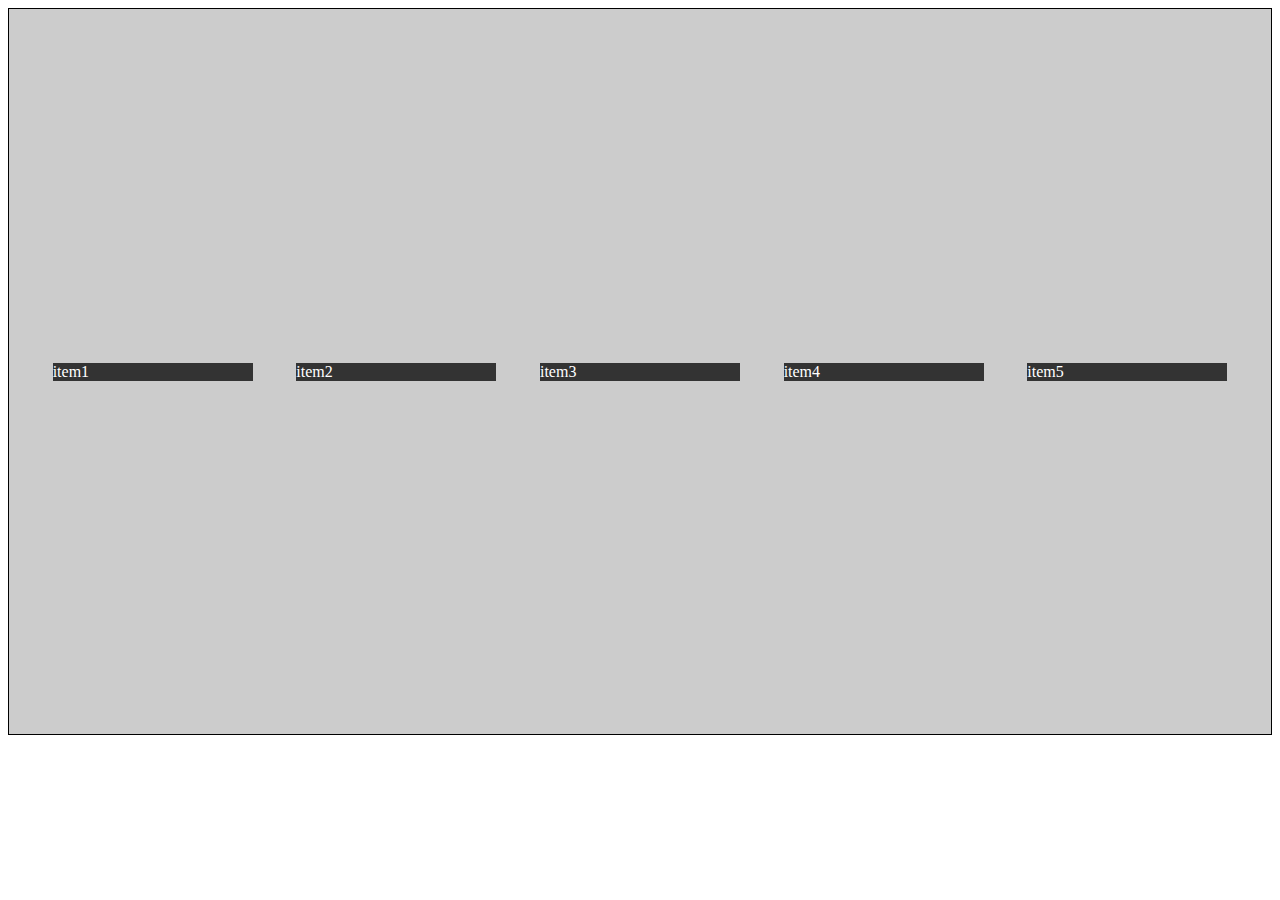
==== teste.html @ 53d73454 "teste" ====
<!DOCTYPE html>
<html lang="en">
<head>
    <meta charset="UTF-8">
    <meta http-equiv="X-UA-Compatible" content="IE=edge">
    <meta name="viewport" content="width=device-width, initial-scale=1.0">
    <title>Teste</title>
    <style>
        .container
        {
            display: flex;
            max-width: 1500px;
            height: 725px;
            justify-content: space-evenly;
            align-items: center;
            background:#ccc;
            border: 1px solid black;
        }

        .container
        .item
        {
            background:#333;
            color: #ffffff;
            /* height: 100px;
            width: 100px; */
            flex-basis: 200px;
            /* flex-grow: 1; */
            /* flex:1; */
        }


    </style>
</head>
<body>
    <div class="container">
        <div class="item">item1</div>
        <div class="item">item2</div>
        <div class="item">item3</div>
        <div class="item">item4</div>
        <div class="item">item5</div>
    </div>
</body>
</html>
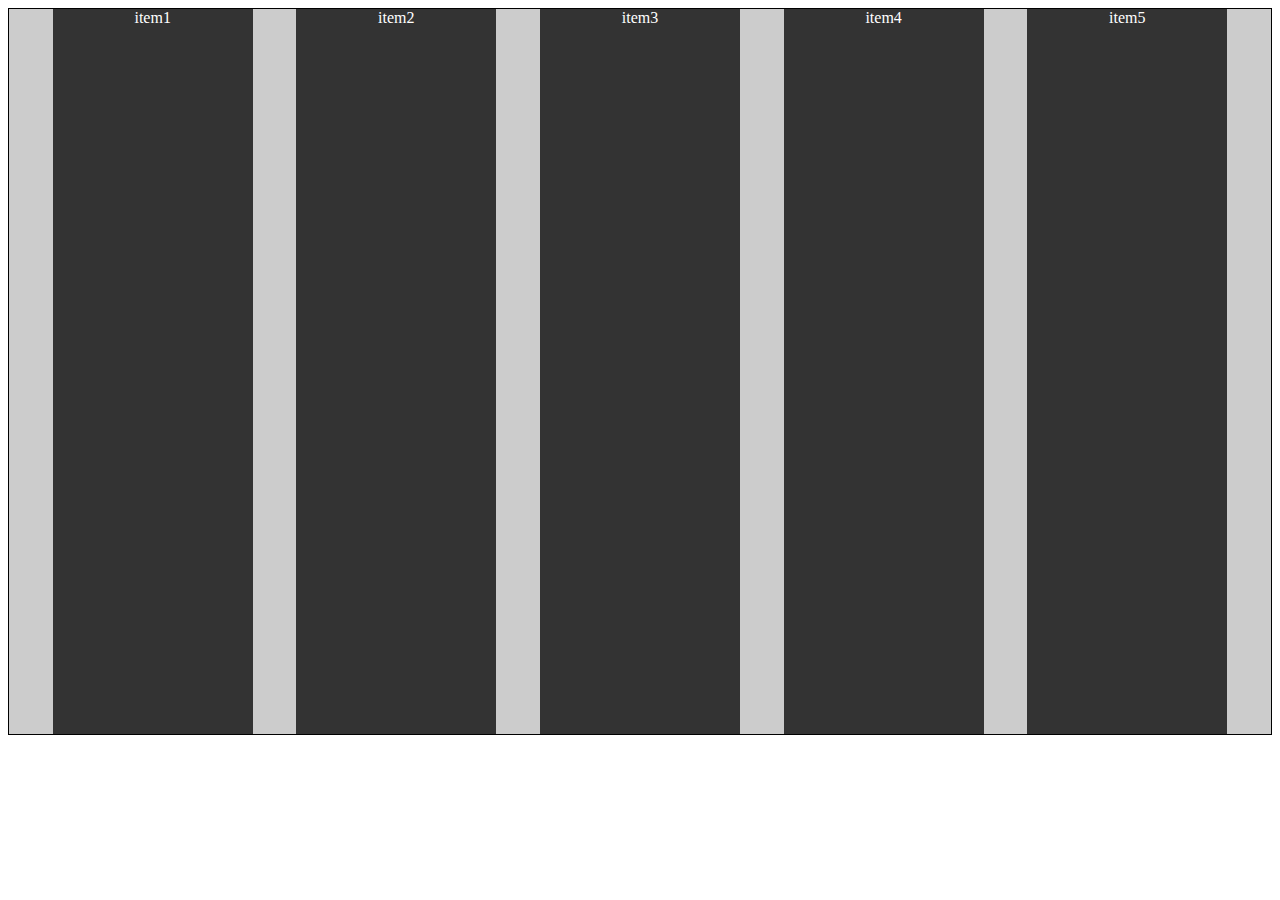
==== commit f8562009: "finished" ====
--- a/teste.html
+++ b/teste.html
@@ -12,7 +12,6 @@
             max-width: 1500px;
             height: 725px;
             justify-content: space-evenly;
-            align-items: center;
             background:#ccc;
             border: 1px solid black;
         }
@@ -20,9 +19,10 @@
         .container
         .item
         {
+            text-align: center;
             background:#333;
             color: #ffffff;
-            /* height: 100px;
+            /* height: 100px;c
             width: 100px; */
             flex-basis: 200px;
             /* flex-grow: 1; */
